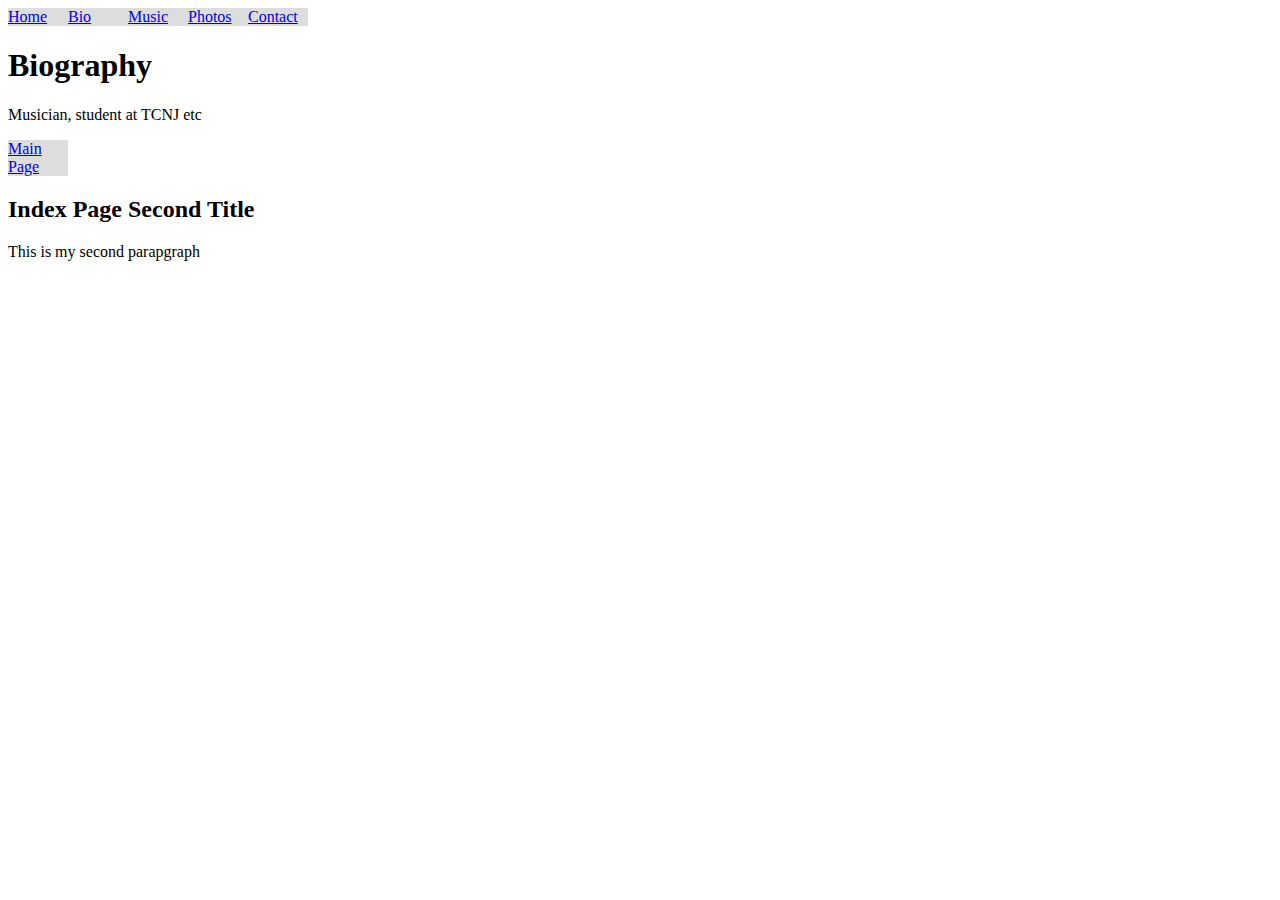
==== bio.html @ 3459fab8 "Create bio.html" ====
<!doctype html>
<html>

<!-- this is a comment -->

<!-- this is the head block for the browser -->
<head>
<!-- this shows up in the tab title -->
<style>
ul
{
list-style-type:none;
margin:0;
padding:0;
overflow:hidden;
}
li
{
float:left;
}
a
{
display:block;
width:60px;
background-color:#dddddd;
}
</style>
<title>Chris Lundy Bio</title>
</head>


<!-- this is the body where everything visable to the reader will be -->
<body>
<ul>
<li><a href="index.html">Home</a></li>
<li><a href="bio.html">Bio</a></li>
<li><a href="music.html">Music</a></li>
<li><a href="photos.html">Photos</a></li>
<li><a href="contact.html">Contact</a></li>
</ul>


<!-- this is the body where everything visable to the reader will be -->

<h1>Biography</h1>
<p>Musician, student at TCNJ etc</p>

<a href="index.html"title="Index">Main Page</a>

<h2>Index Page Second Title</h2>
<p>This is my second parapgraph</p>
</body>


</html>
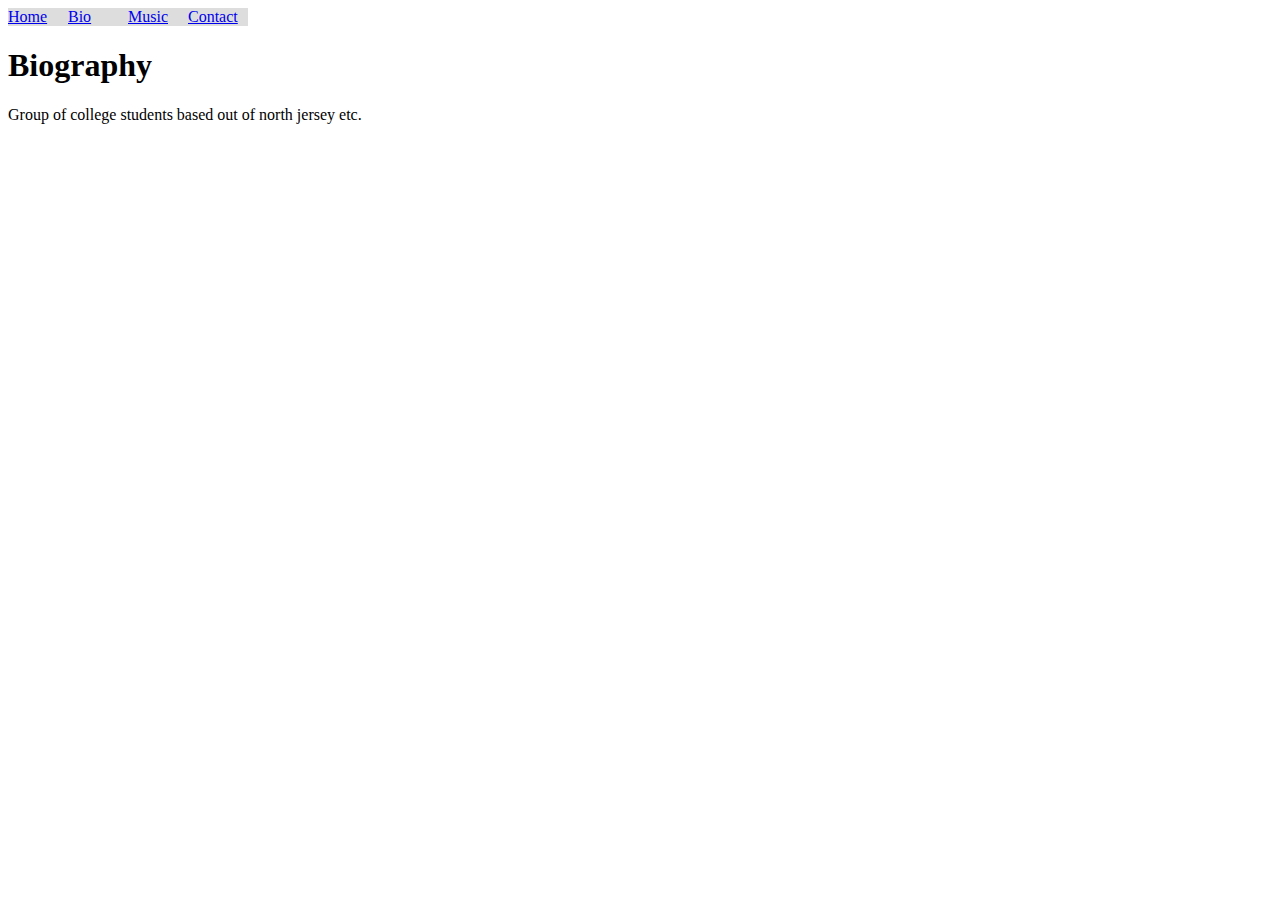
==== commit 7a27f0c5: "Update bio.html" ====
--- a/bio.html
+++ b/bio.html
@@ -25,7 +25,7 @@
 background-color:#dddddd;
 }
 </style>
-<title>Chris Lundy Bio</title>
+<title>Who is BCN?</title>
 </head>
 
 
@@ -34,8 +34,7 @@
 <ul>
 <li><a href="index.html">Home</a></li>
 <li><a href="bio.html">Bio</a></li>
-<li><a href="music.html">Music</a></li>
-<li><a href="photos.html">Photos</a></li>
+<li><a href="videos.html">Music</a></li>
 <li><a href="contact.html">Contact</a></li>
 </ul>
 
@@ -43,12 +42,11 @@
 <!-- this is the body where everything visable to the reader will be -->
 
 <h1>Biography</h1>
-<p>Musician, student at TCNJ etc</p>
+<p>Group of college students based out of north jersey etc.</p>
 
-<a href="index.html"title="Index">Main Page</a>
 
-<h2>Index Page Second Title</h2>
-<p>This is my second parapgraph</p>
+<h2></h2>
+<p></p>
 </body>
 
 
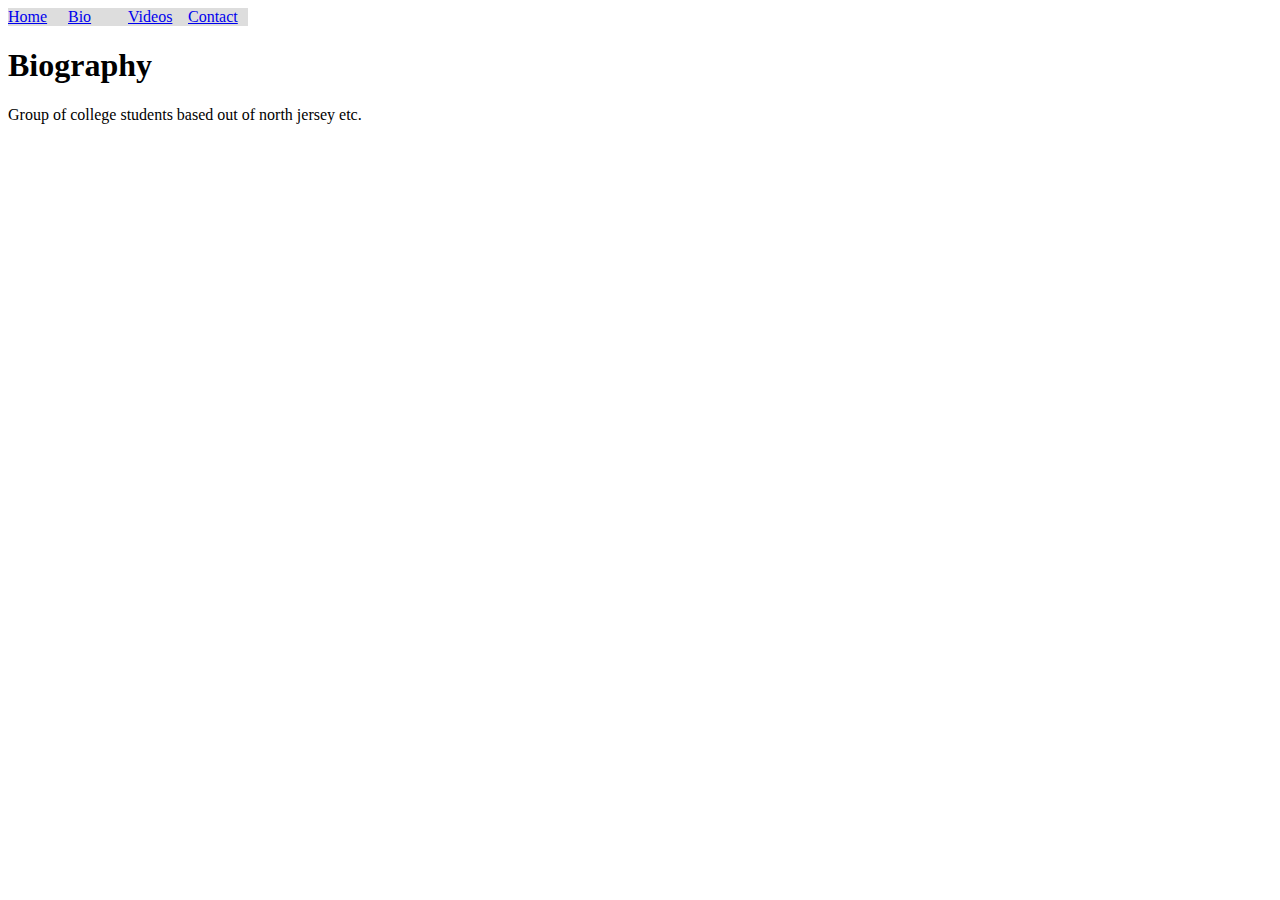
==== commit 89963666: "Update bio.html" ====
--- a/bio.html
+++ b/bio.html
@@ -34,7 +34,7 @@
 <ul>
 <li><a href="index.html">Home</a></li>
 <li><a href="bio.html">Bio</a></li>
-<li><a href="videos.html">Music</a></li>
+<li><a href="videos.html">Videos</a></li>
 <li><a href="contact.html">Contact</a></li>
 </ul>
 
